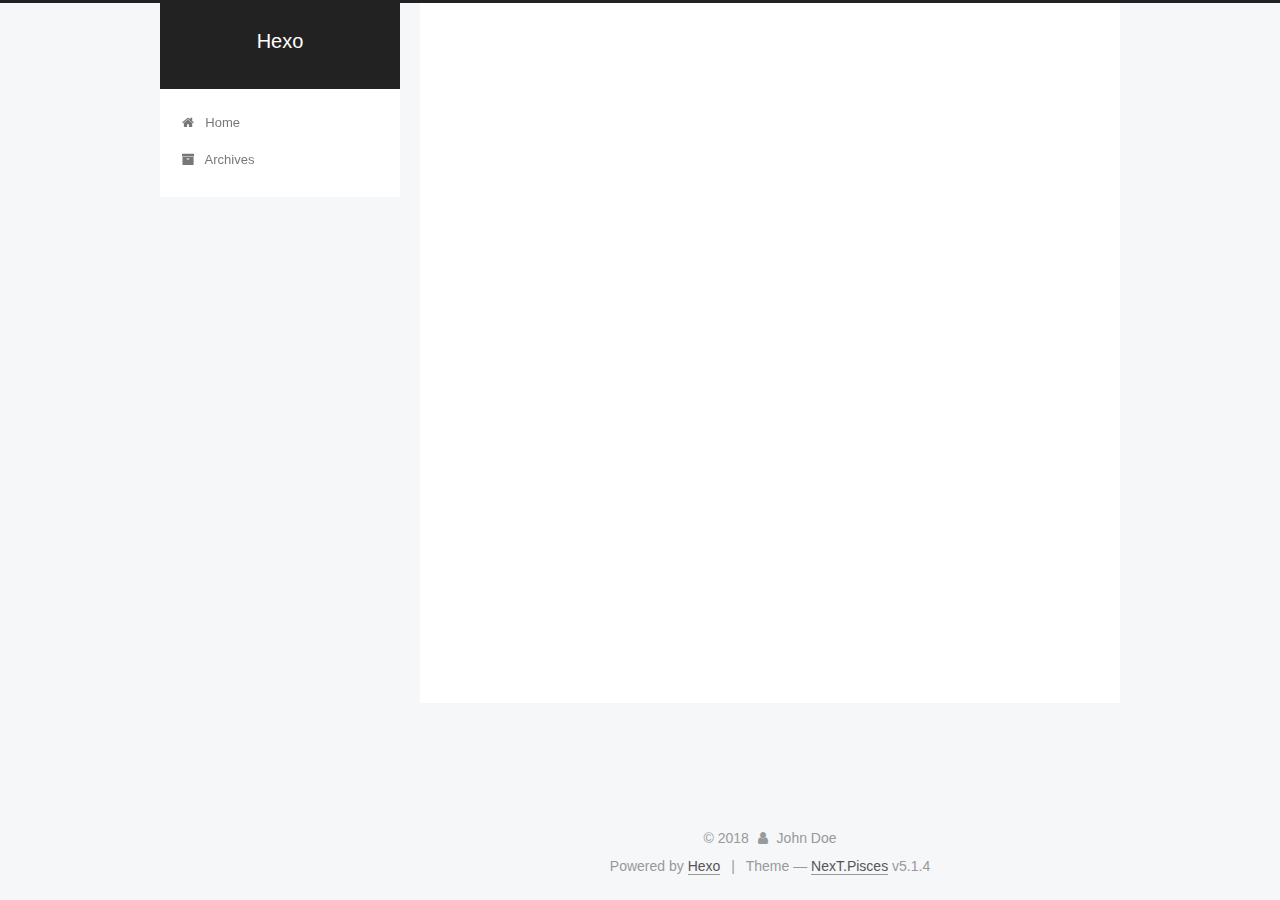
==== archives/index.html @ 9691a78c "Site updated: 2018-12-06 18:50:58" ====
<!DOCTYPE html>



  


<html class="theme-next pisces use-motion" lang="">
<head><meta name="generator" content="Hexo 3.8.0">
  <meta charset="UTF-8">
<meta http-equiv="X-UA-Compatible" content="IE=edge">
<meta name="viewport" content="width=device-width, initial-scale=1, maximum-scale=1">
<meta name="theme-color" content="#222">









<meta http-equiv="Cache-Control" content="no-transform">
<meta http-equiv="Cache-Control" content="no-siteapp">
















  
  
  <link href="/lib/fancybox/source/jquery.fancybox.css?v=2.1.5" rel="stylesheet" type="text/css">







<link href="/lib/font-awesome/css/font-awesome.min.css?v=4.6.2" rel="stylesheet" type="text/css">

<link href="/css/main.css?v=5.1.4" rel="stylesheet" type="text/css">


  <link rel="apple-touch-icon" sizes="180x180" href="/images/apple-touch-icon-next.png?v=5.1.4">


  <link rel="icon" type="image/png" sizes="32x32" href="/images/favicon-32x32-next.png?v=5.1.4">


  <link rel="icon" type="image/png" sizes="16x16" href="/images/favicon-16x16-next.png?v=5.1.4">


  <link rel="mask-icon" href="/images/logo.svg?v=5.1.4" color="#222">





  <meta name="keywords" content="Hexo, NexT">










<meta property="og:type" content="website">
<meta property="og:title" content="Hexo">
<meta property="og:url" content="http://yoursite.com/archives/index.html">
<meta property="og:site_name" content="Hexo">
<meta property="og:locale" content="default">
<meta name="twitter:card" content="summary">
<meta name="twitter:title" content="Hexo">



<script type="text/javascript" id="hexo.configurations">
  var NexT = window.NexT || {};
  var CONFIG = {
    root: '/',
    scheme: 'Pisces',
    version: '5.1.4',
    sidebar: {"position":"left","display":"post","offset":12,"b2t":false,"scrollpercent":false,"onmobile":false},
    fancybox: true,
    tabs: true,
    motion: {"enable":true,"async":false,"transition":{"post_block":"fadeIn","post_header":"slideDownIn","post_body":"slideDownIn","coll_header":"slideLeftIn","sidebar":"slideUpIn"}},
    duoshuo: {
      userId: '0',
      author: 'Author'
    },
    algolia: {
      applicationID: '',
      apiKey: '',
      indexName: '',
      hits: {"per_page":10},
      labels: {"input_placeholder":"Search for Posts","hits_empty":"We didn't find any results for the search: ${query}","hits_stats":"${hits} results found in ${time} ms"}
    }
  };
</script>



  <link rel="canonical" href="http://yoursite.com/archives/">





  <title>Archive | Hexo</title>
  








</head>

<body itemscope="" itemtype="http://schema.org/WebPage" lang="default">

  
  
    
  

  <div class="container sidebar-position-left page-archive">
    <div class="headband"></div>

    <header id="header" class="header" itemscope="" itemtype="http://schema.org/WPHeader">
      <div class="header-inner"><div class="site-brand-wrapper">
  <div class="site-meta ">
    

    <div class="custom-logo-site-title">
      <a href="/" class="brand" rel="start">
        <span class="logo-line-before"><i></i></span>
        <span class="site-title">Hexo</span>
        <span class="logo-line-after"><i></i></span>
      </a>
    </div>
      
        <p class="site-subtitle"></p>
      
  </div>

  <div class="site-nav-toggle">
    <button>
      <span class="btn-bar"></span>
      <span class="btn-bar"></span>
      <span class="btn-bar"></span>
    </button>
  </div>
</div>

<nav class="site-nav">
  

  
    <ul id="menu" class="menu">
      
        
        <li class="menu-item menu-item-home">
          <a href="/" rel="section">
            
              <i class="menu-item-icon fa fa-fw fa-home"></i> <br>
            
            Home
          </a>
        </li>
      
        
        <li class="menu-item menu-item-archives">
          <a href="/archives/" rel="section">
            
              <i class="menu-item-icon fa fa-fw fa-archive"></i> <br>
            
            Archives
          </a>
        </li>
      

      
    </ul>
  

  
</nav>



 </div>
    </header>

    <main id="main" class="main">
      <div class="main-inner">
        <div class="content-wrap">
          <div id="content" class="content">
            

  
  
  
  <div class="post-block archive">
    <div id="posts" class="posts-collapse">
      <span class="archive-move-on"></span>

      <span class="archive-page-counter">
        
        
        
          
        
        Um..! 1 post. Keep on posting.
      </span>

      

        
        
        

        
          
          <div class="collection-title">
            <h1 class="archive-year" id="archive-year-2018">2018</h1>
          </div>
        
        

        

  <article class="post post-type-normal" itemscope="" itemtype="http://schema.org/Article">
    <header class="post-header">

      <h2 class="post-title">
        
            <a class="post-title-link" href="/2018/12/06/hello-world/" itemprop="url">
              
                <span itemprop="name">Hello World</span>
              
            </a>
        
      </h2>

      <div class="post-meta">
        <time class="post-time" itemprop="dateCreated" datetime="2018-12-06T17:10:29+08:00" content="2018-12-06">
          12-06
        </time>
      </div>

    </header>
  </article>



      

    </div>
  </div>
  
  
  

  



          </div>
          


          

        </div>
        
          
  
  <div class="sidebar-toggle">
    <div class="sidebar-toggle-line-wrap">
      <span class="sidebar-toggle-line sidebar-toggle-line-first"></span>
      <span class="sidebar-toggle-line sidebar-toggle-line-middle"></span>
      <span class="sidebar-toggle-line sidebar-toggle-line-last"></span>
    </div>
  </div>

  <aside id="sidebar" class="sidebar">
    
    <div class="sidebar-inner">

      

      

      <section class="site-overview-wrap sidebar-panel sidebar-panel-active">
        <div class="site-overview">
          <div class="site-author motion-element" itemprop="author" itemscope="" itemtype="http://schema.org/Person">
            
              <p class="site-author-name" itemprop="name">John Doe</p>
              <p class="site-description motion-element" itemprop="description"></p>
          </div>

          <nav class="site-state motion-element">

            
              <div class="site-state-item site-state-posts">
              
                <a href="/archives/">
              
                  <span class="site-state-item-count">1</span>
                  <span class="site-state-item-name">posts</span>
                </a>
              </div>
            

            

            

          </nav>

          

          

          
          

          
          

          

        </div>
      </section>

      

      

    </div>
  </aside>


        
      </div>
    </main>

    <footer id="footer" class="footer">
      <div class="footer-inner">
        <div class="copyright">&copy; <span itemprop="copyrightYear">2018</span>
  <span class="with-love">
    <i class="fa fa-user"></i>
  </span>
  <span class="author" itemprop="copyrightHolder">John Doe</span>

  
</div>


  <div class="powered-by">Powered by <a class="theme-link" target="_blank" href="https://hexo.io">Hexo</a></div>



  <span class="post-meta-divider">|</span>



  <div class="theme-info">Theme &mdash; <a class="theme-link" target="_blank" href="https://github.com/iissnan/hexo-theme-next">NexT.Pisces</a> v5.1.4</div>




        







        
      </div>
    </footer>

    
      <div class="back-to-top">
        <i class="fa fa-arrow-up"></i>
        
      </div>
    

    

  </div>

  

<script type="text/javascript">
  if (Object.prototype.toString.call(window.Promise) !== '[object Function]') {
    window.Promise = null;
  }
</script>









  












  
  
    <script type="text/javascript" src="/lib/jquery/index.js?v=2.1.3"></script>
  

  
  
    <script type="text/javascript" src="/lib/fastclick/lib/fastclick.min.js?v=1.0.6"></script>
  

  
  
    <script type="text/javascript" src="/lib/jquery_lazyload/jquery.lazyload.js?v=1.9.7"></script>
  

  
  
    <script type="text/javascript" src="/lib/velocity/velocity.min.js?v=1.2.1"></script>
  

  
  
    <script type="text/javascript" src="/lib/velocity/velocity.ui.min.js?v=1.2.1"></script>
  

  
  
    <script type="text/javascript" src="/lib/fancybox/source/jquery.fancybox.pack.js?v=2.1.5"></script>
  


  


  <script type="text/javascript" src="/js/src/utils.js?v=5.1.4"></script>

  <script type="text/javascript" src="/js/src/motion.js?v=5.1.4"></script>



  
  


  <script type="text/javascript" src="/js/src/affix.js?v=5.1.4"></script>

  <script type="text/javascript" src="/js/src/schemes/pisces.js?v=5.1.4"></script>



  

  


  <script type="text/javascript" src="/js/src/bootstrap.js?v=5.1.4"></script>



  


  




	





  





  












  





  

  

  

  
  

  

  

  

</body>
</html>
---- css/main.css ----
/* normalize.css v3.0.2 | MIT License | git.io/normalize */
html {
  font-family: sans-serif; /* 1 */
  -ms-text-size-adjust: 100%; /* 2 */
  -webkit-text-size-adjust: 100%; /* 2 */
}
body {
  margin: 0;
}
article,
aside,
details,
figcaption,
figure,
footer,
header,
hgroup,
main,
menu,
nav,
section,
summary {
  display: block;
}
audio,
canvas,
progress,
video {
  display: inline-block; /* 1 */
  vertical-align: baseline; /* 2 */
}
audio:not([controls]) {
  display: none;
  height: 0;
}
[hidden],
template {
  display: none;
}
a {
  background-color: transparent;
}
a:active,
a:hover {
  outline: 0;
}
abbr[title] {
  border-bottom: 1px dotted;
}
b,
strong {
  font-weight: bold;
}
dfn {
  font-style: italic;
}
h1 {
  font-size: 2em;
  margin: 0.67em 0;
}
mark {
  background: #ff0;
  color: #000;
}
small {
  font-size: 80%;
}
sub,
sup {
  font-size: 75%;
  line-height: 0;
  position: relative;
  vertical-align: baseline;
}
sup {
  top: -0.5em;
}
sub {
  bottom: -0.25em;
}
img {
  border: 0;
}
svg:not(:root) {
  overflow: hidden;
}
figure {
  margin: 1em 40px;
}
hr {
  -moz-box-sizing: content-box;
  box-sizing: content-box;
  height: 0;
}
pre {
  overflow: auto;
}
code,
kbd,
pre,
samp {
  font-family: monospace, monospace;
  font-size: 1em;
}
button,
input,
optgroup,
select,
textarea {
  color: inherit; /* 1 */
  font: inherit; /* 2 */
  margin: 0; /* 3 */
}
button {
  overflow: visible;
}
button,
select {
  text-transform: none;
}
button,
html input[type="button"],
input[type="reset"],
input[type="submit"] {
  -webkit-appearance: button; /* 2 */
  cursor: pointer; /* 3 */
}
button[disabled],
html input[disabled] {
  cursor: default;
}
button::-moz-focus-inner,
input::-moz-focus-inner {
  border: 0;
  padding: 0;
}
input {
  line-height: normal;
}
input[type="checkbox"],
input[type="radio"] {
  box-sizing: border-box; /* 1 */
  padding: 0; /* 2 */
}
input[type="number"]::-webkit-inner-spin-button,
input[type="number"]::-webkit-outer-spin-button {
  height: auto;
}
input[type="search"] {
  -webkit-appearance: textfield; /* 1 */
  -moz-box-sizing: content-box;
  -webkit-box-sizing: content-box; /* 2 */
  box-sizing: content-box;
}
input[type="search"]::-webkit-search-cancel-button,
input[type="search"]::-webkit-search-decoration {
  -webkit-appearance: none;
}
fieldset {
  border: 1px solid #c0c0c0;
  margin: 0 2px;
  padding: 0.35em 0.625em 0.75em;
}
legend {
  border: 0; /* 1 */
  padding: 0; /* 2 */
}
textarea {
  overflow: auto;
}
optgroup {
  font-weight: bold;
}
table {
  border-collapse: collapse;
  border-spacing: 0;
}
td,
th {
  padding: 0;
}
::selection {
  background: #262a30;
  color: #fff;
}
body {
  position: relative;
  font-family: 'Lato', "PingFang SC", "Microsoft YaHei", sans-serif;
  font-size: 14px;
  line-height: 2;
  color: #555;
  background: #f5f7f9;
}
@media (max-width: 767px) {
  body {
    padding-right: 0 !important;
  }
}
@media (min-width: 768px) and (max-width: 991px) {
  body {
    padding-right: 0 !important;
  }
}
@media (min-width: 1600px) {
  body {
    font-size: 16px;
  }
}
h1,
h2,
h3,
h4,
h5,
h6 {
  margin: 0;
  padding: 0;
  font-weight: bold;
  line-height: 1.5;
  font-family: 'Lato', "PingFang SC", "Microsoft YaHei", sans-serif;
}
h2,
h3,
h4,
h5,
h6 {
  margin: 20px 0 15px;
}
h1 {
  font-size: 22px;
}
@media (max-width: 767px) {
  h1 {
    font-size: 18px;
  }
}
h2 {
  font-size: 20px;
}
@media (max-width: 767px) {
  h2 {
    font-size: 16px;
  }
}
h3 {
  font-size: 18px;
}
@media (max-width: 767px) {
  h3 {
    font-size: 14px;
  }
}
h4 {
  font-size: 16px;
}
@media (max-width: 767px) {
  h4 {
    font-size: 12px;
  }
}
h5 {
  font-size: 14px;
}
@media (max-width: 767px) {
  h5 {
    font-size: 10px;
  }
}
h6 {
  font-size: 12px;
}
@media (max-width: 767px) {
  h6 {
    font-size: 8px;
  }
}
p {
  margin: 0 0 20px 0;
}
a {
  color: #555;
  text-decoration: none;
  outline: none;
  border-bottom: 1px solid #999;
  word-wrap: break-word;
}
a:hover {
  color: #222;
  border-bottom-color: #222;
}
blockquote {
  margin: 0;
  padding: 0;
}
img {
  display: block;
  margin: auto;
  max-width: 100%;
  height: auto;
}
hr {
  margin: 40px 0;
  height: 3px;
  border: none;
  background-color: #ddd;
  background-image: repeating-linear-gradient(-45deg, #fff, #fff 4px, transparent 4px, transparent 8px);
}
blockquote {
  padding: 0 15px;
  color: #666;
  border-left: 4px solid #ddd;
}
blockquote cite::before {
  content: "-";
  padding: 0 5px;
}
dt {
  font-weight: 700;
}
dd {
  margin: 0;
  padding: 0;
}
kbd {
  border: 1px solid #ccc;
  border-radius: 0.2em;
  box-shadow: 0.1em 0.1em 0.2em rgba(0,0,0,0.1);
  background-color: #f9f9f9;
  font-family: inherit;
  background-image: -webkit-linear-gradient(top, #eee, #fff, #eee);
  padding: 0.1em 0.3em;
  white-space: nowrap;
}
.text-left {
  text-align: left;
}
.text-center {
  text-align: center;
}
.text-right {
  text-align: right;
}
.text-justify {
  text-align: justify;
}
.text-nowrap {
  white-space: nowrap;
}
.text-lowercase {
  text-transform: lowercase;
}
.text-uppercase {
  text-transform: uppercase;
}
.text-capitalize {
  text-transform: capitalize;
}
.center-block {
  display: block;
  margin-left: auto;
  margin-right: auto;
}
.clearfix:before,
.clearfix:after {
  content: " ";
  display: table;
}
.clearfix:after {
  clear: both;
}
.pullquote {
  width: 45%;
}
.pullquote.left {
  float: left;
  margin-left: 5px;
  margin-right: 10px;
}
.pullquote.right {
  float: right;
  margin-left: 10px;
  margin-right: 5px;
}
.affix.affix.affix {
  position: fixed;
}
.translation {
  margin-top: -20px;
  font-size: 14px;
  color: #999;
}
.scrollbar-measure {
  width: 100px;
  height: 100px;
  overflow: scroll;
  position: absolute;
  top: -9999px;
}
.use-motion .motion-element {
  opacity: 0;
}
table {
  margin: 20px 0;
  width: 100%;
  border-collapse: collapse;
  border-spacing: 0;
  border: 1px solid #ddd;
  font-size: 14px;
  table-layout: fixed;
  word-wrap: break-all;
}
table>tbody>tr:nth-of-type(odd) {
  background-color: #f9f9f9;
}
table>tbody>tr:hover {
  background-color: #f5f5f5;
}
caption,
th,
td {
  padding: 8px;
  text-align: left;
  vertical-align: middle;
  font-weight: normal;
}
th,
td {
  border-bottom: 3px solid #ddd;
  border-right: 1px solid #eee;
}
th {
  padding-bottom: 10px;
  font-weight: 700;
}
td {
  border-bottom-width: 1px;
}
html,
body {
  height: 100%;
}
.container {
  position: relative;
  min-height: 100%;
}
.header-inner {
  margin: 0 auto;
  padding: 100px 0 70px;
  width: 700px;
}
@media (min-width: 1600px) {
  .container .header-inner {
    width: 900px;
  }
}
.main {
  padding-bottom: 150px;
}
.main-inner {
  margin: 0 auto;
  width: 700px;
}
@media (min-width: 1600px) {
  .container .main-inner {
    width: 900px;
  }
}
.footer {
  position: absolute;
  left: 0;
  bottom: 0;
  width: 100%;
  min-height: 50px;
}
.footer-inner {
  box-sizing: border-box;
  margin: 20px auto;
  width: 700px;
}
@media (min-width: 1600px) {
  .container .footer-inner {
    width: 900px;
  }
}
pre,
.highlight {
  overflow: auto;
  margin: 20px 0;
  padding: 0;
  font-size: 13px;
  color: #4d4d4c;
  background: #f7f7f7;
  line-height: 1.6;
}
pre,
code {
  font-family: consolas, Menlo, "PingFang SC", "Microsoft YaHei", monospace;
}
code {
  padding: 2px 4px;
  word-wrap: break-word;
  color: #555;
  background: #eee;
  border-radius: 3px;
  font-size: 13px;
}
pre {
  padding: 10px;
}
pre code {
  padding: 0;
  color: #4d4d4c;
  background: none;
  text-shadow: none;
}
.highlight {
  border-radius: 1px;
}
.highlight pre {
  border: none;
  margin: 0;
  padding: 10px 0;
}
.highlight table {
  margin: 0;
  width: auto;
  border: none;
}
.highlight td {
  border: none;
  padding: 0;
}
.highlight figcaption {
  font-size: 1em;
  color: #4d4d4c;
  line-height: 1em;
  margin-bottom: 1em;
}
.highlight figcaption:before,
.highlight figcaption:after {
  content: " ";
  display: table;
}
.highlight figcaption:after {
  clear: both;
}
.highlight figcaption a {
  float: right;
  color: #4d4d4c;
}
.highlight figcaption a:hover {
  border-bottom-color: #4d4d4c;
}
.highlight .gutter pre {
  padding-left: 10px;
  padding-right: 10px;
  color: #869194;
  text-align: right;
  background-color: #eff2f3;
}
.highlight .code pre {
  width: 100%;
  padding-left: 10px;
  padding-right: 10px;
  background-color: #f7f7f7;
}
.highlight .line {
  height: 20px;
}
.gutter {
  -webkit-user-select: none;
  -moz-user-select: none;
  -ms-user-select: none;
  user-select: none;
}
.gist table {
  width: auto;
}
.gist table td {
  border: none;
}
pre .deletion {
  background: #fdd;
}
pre .addition {
  background: #dfd;
}
pre .meta {
  color: #8959a8;
}
pre .comment {
  color: #8e908c;
}
pre .variable,
pre .attribute,
pre .tag,
pre .regexp,
pre .ruby .constant,
pre .xml .tag .title,
pre .xml .pi,
pre .xml .doctype,
pre .html .doctype,
pre .css .id,
pre .css .class,
pre .css .pseudo {
  color: #c82829;
}
pre .number,
pre .preprocessor,
pre .built_in,
pre .literal,
pre .params,
pre .constant,
pre .command {
  color: #f5871f;
}
pre .ruby .class .title,
pre .css .rules .attribute,
pre .string,
pre .value,
pre .inheritance,
pre .header,
pre .ruby .symbol,
pre .xml .cdata,
pre .special,
pre .number,
pre .formula {
  color: #718c00;
}
pre .title,
pre .css .hexcolor {
  color: #3e999f;
}
pre .function,
pre .python .decorator,
pre .python .title,
pre .ruby .function .title,
pre .ruby .title .keyword,
pre .perl .sub,
pre .javascript .title,
pre .coffeescript .title {
  color: #4271ae;
}
pre .keyword,
pre .javascript .function {
  color: #8959a8;
}
.full-image.full-image.full-image.full-image {
  border: none;
  max-width: 100%;
  width: auto;
  margin: 20px auto 25px;
}
@media (min-width: 992px) {
  .full-image.full-image.full-image.full-image {
    max-width: none;
    width: 118%;
    margin: 0 -9%;
  }
}
.blockquote-center,
.page-home .post-type-quote blockquote,
.page-post-detail .post-type-quote blockquote {
  position: relative;
  margin: 40px 0;
  padding: 0;
  border-left: none;
  text-align: center;
}
.blockquote-center::before,
.page-home .post-type-quote blockquote::before,
.page-post-detail .post-type-quote blockquote::before,
.blockquote-center::after,
.page-home .post-type-quote blockquote::after,
.page-post-detail .post-type-quote blockquote::after {
  position: absolute;
  content: ' ';
  display: block;
  width: 100%;
  height: 24px;
  opacity: 0.2;
  background-repeat: no-repeat;
  background-position: 0 -6px;
  background-size: 22px 22px;
}
.blockquote-center::before,
.page-home .post-type-quote blockquote::before,
.page-post-detail .post-type-quote blockquote::before {
  top: -20px;
  background-image: url("../images/quote-l.svg");
  border-top: 1px solid #ccc;
}
.blockquote-center::after,
.page-home .post-type-quote blockquote::after,
.page-post-detail .post-type-quote blockquote::after {
  bottom: -20px;
  background-image: url("../images/quote-r.svg");
  border-bottom: 1px solid #ccc;
  background-position: 100% 8px;
}
.blockquote-center p,
.page-home .post-type-quote blockquote p,
.page-post-detail .post-type-quote blockquote p,
.blockquote-center div,
.page-home .post-type-quote blockquote div,
.page-post-detail .post-type-quote blockquote div {
  text-align: center;
}
.post .post-body .group-picture img {
  box-sizing: border-box;
  padding: 0 3px;
  border: none;
}
.post .group-picture-row {
  overflow: hidden;
  margin-top: 6px;
}
.post .group-picture-row:first-child {
  margin-top: 0;
}
.post .group-picture-column {
  float: left;
}
.page-post-detail .post-body .group-picture-column {
  float: none;
  margin-top: 10px;
  width: auto !important;
}
.page-post-detail .post-body .group-picture-column img {
  margin: 0 auto;
}
.page-archive .group-picture-container {
  overflow: hidden;
}
.page-archive .group-picture-row {
  float: left;
}
.page-archive .group-picture-row:first-child {
  margin-top: 6px;
}
.page-archive .group-picture-column {
  max-width: 150px;
  max-height: 150px;
}
.post-body .note {
  position: relative;
  padding: 15px;
  margin-bottom: 20px;
  border: 1px solid #eee;
  border-left-width: 5px;
  border-radius: 3px;
}
.post-body .note h2,
.post-body .note h3,
.post-body .note h4,
.post-body .note h5,
.post-body .note h6 {
  margin-top: 0;
  margin-bottom: 0;
  border-bottom: initial;
  padding-top: 0 !important;
}
.post-body .note p:first-child,
.post-body .note ul:first-child,
.post-body .note ol:first-child,
.post-body .note table:first-child,
.post-body .note pre:first-child,
.post-body .note blockquote:first-child {
  margin-top: 0;
}
.post-body .note p:last-child,
.post-body .note ul:last-child,
.post-body .note ol:last-child,
.post-body .note table:last-child,
.post-body .note pre:last-child,
.post-body .note blockquote:last-child {
  margin-bottom: 0;
}
.post-body .note.default {
  border-left-color: #777;
}
.post-body .note.default h2,
.post-body .note.default h3,
.post-body .note.default h4,
.post-body .note.default h5,
.post-body .note.default h6 {
  color: #777;
}
.post-body .note.primary {
  border-left-color: #6f42c1;
}
.post-body .note.primary h2,
.post-body .note.primary h3,
.post-body .note.primary h4,
.post-body .note.primary h5,
.post-body .note.primary h6 {
  color: #6f42c1;
}
.post-body .note.info {
  border-left-color: #428bca;
}
.post-body .note.info h2,
.post-body .note.info h3,
.post-body .note.info h4,
.post-body .note.info h5,
.post-body .note.info h6 {
  color: #428bca;
}
.post-body .note.success {
  border-left-color: #5cb85c;
}
.post-body .note.success h2,
.post-body .note.success h3,
.post-body .note.success h4,
.post-body .note.success h5,
.post-body .note.success h6 {
  color: #5cb85c;
}
.post-body .note.warning {
  border-left-color: #f0ad4e;
}
.post-body .note.warning h2,
.post-body .note.warning h3,
.post-body .note.warning h4,
.post-body .note.warning h5,
.post-body .note.warning h6 {
  color: #f0ad4e;
}
.post-body .note.danger {
  border-left-color: #d9534f;
}
.post-body .note.danger h2,
.post-body .note.danger h3,
.post-body .note.danger h4,
.post-body .note.danger h5,
.post-body .note.danger h6 {
  color: #d9534f;
}
.post-body .label {
  display: inline;
  padding: 0 2px;
  white-space: nowrap;
}
.post-body .label.default {
  background-color: #f0f0f0;
}
.post-body .label.primary {
  background-color: #efe6f7;
}
.post-body .label.info {
  background-color: #e5f2f8;
}
.post-body .label.success {
  background-color: #e7f4e9;
}
.post-body .label.warning {
  background-color: #fcf6e1;
}
.post-body .label.danger {
  background-color: #fae8eb;
}
.post-body .tabs {
  position: relative;
  display: block;
  margin-bottom: 20px;
  padding-top: 10px;
}
.post-body .tabs ul.nav-tabs {
  margin: 0;
  padding: 0;
  display: flex;
  margin-bottom: -1px;
}
@media (max-width: 413px) {
  .post-body .tabs ul.nav-tabs {
    display: block;
    margin-bottom: 5px;
  }
}
.post-body .tabs ul.nav-tabs li.tab {
  list-style-type: none !important;
  margin: 0 0.25em 0 0;
  border-top: 3px solid transparent;
  border-left: 1px solid transparent;
  border-right: 1px solid transparent;
}
@media (max-width: 413px) {
  .post-body .tabs ul.nav-tabs li.tab {
    margin: initial;
    border-top: 1px solid transparent;
    border-left: 3px solid transparent;
    border-right: 1px solid transparent;
    border-bottom: 1px solid transparent;
  }
}
.post-body .tabs ul.nav-tabs li.tab a {
  outline: 0;
  border-bottom: initial;
  display: block;
  line-height: 1.8em;
  padding: 0.25em 0.75em;
  transition-duration: 0.2s;
  transition-timing-function: ease-out;
  transition-delay: 0s;
}
.post-body .tabs ul.nav-tabs li.tab a i {
  width: 1.285714285714286em;
}
.post-body .tabs ul.nav-tabs li.tab.active {
  border-top: 3px solid #fc6423;
  border-left: 1px solid #ddd;
  border-right: 1px solid #ddd;
  background-color: #fff;
}
@media (max-width: 413px) {
  .post-body .tabs ul.nav-tabs li.tab.active {
    border-top: 1px solid #ddd;
    border-left: 3px solid #fc6423;
    border-right: 1px solid #ddd;
    border-bottom: 1px solid #ddd;
  }
}
.post-body .tabs ul.nav-tabs li.tab.active a {
  cursor: default;
  color: #555;
}
.post-body .tabs .tab-content {
  background-color: #fff;
}
.post-body .tabs .tab-content .tab-pane {
  border: 1px solid #ddd;
  padding: 20px 20px 0 20px;
}
.post-body .tabs .tab-content .tab-pane:not(.active) {
  display: none !important;
}
.post-body .tabs .tab-content .tab-pane.active {
  display: block !important;
}
.btn {
  display: inline-block;
  padding: 0 20px;
  font-size: 14px;
  color: #555;
  background: #fff;
  border: 2px solid #555;
  text-decoration: none;
  border-radius: 2px;
  transition-property: background-color;
  transition-duration: 0.2s;
  transition-timing-function: ease-in-out;
  transition-delay: 0s;
  line-height: 2;
}
.btn:hover {
  border-color: #222;
  color: #fff;
  background: #222;
}
.btn +.btn {
  margin: 0 0 8px 8px;
}
.btn .fa-fw {
  width: 1.285714285714286em;
  text-align: left;
}
.btn-bar {
  display: block;
  width: 22px;
  height: 2px;
  background: #555;
  border-radius: 1px;
}
.btn-bar+.btn-bar {
  margin-top: 4px;
}
.pagination {
  margin: 120px 0 40px;
  text-align: center;
  border-top: 1px solid #eee;
}
.page-number-basic,
.pagination .prev,
.pagination .next,
.pagination .page-number,
.pagination .space {
  display: inline-block;
  position: relative;
  top: -1px;
  margin: 0 10px;
  padding: 0 11px;
}
@media (max-width: 767px) {
  .page-number-basic,
  .pagination .prev,
  .pagination .next,
  .pagination .page-number,
  .pagination .space {
    margin: 0 5px;
  }
}
.pagination .prev,
.pagination .next,
.pagination .page-number {
  border-bottom: 0;
  border-top: 1px solid #eee;
  transition-property: border-color;
  transition-duration: 0.2s;
  transition-timing-function: ease-in-out;
  transition-delay: 0s;
}
.pagination .prev:hover,
.pagination .next:hover,
.pagination .page-number:hover {
  border-top-color: #222;
}
.pagination .space {
  padding: 0;
  margin: 0;
}
.pagination .prev {
  margin-left: 0;
}
.pagination .next {
  margin-right: 0;
}
.pagination .page-number.current {
  color: #fff;
  background: #ccc;
  border-top-color: #ccc;
}
@media (max-width: 767px) {
  .pagination {
    border-top: none;
  }
  .pagination .prev,
  .pagination .next,
  .pagination .page-number {
    margin-bottom: 10px;
    border-top: 0;
    border-bottom: 1px solid #eee;
    padding: 0 10px;
  }
  .pagination .prev:hover,
  .pagination .next:hover,
  .pagination .page-number:hover {
    border-bottom-color: #222;
  }
}
.comments {
  margin: 60px 20px 0;
}
.tag-cloud {
  text-align: center;
}
.tag-cloud a {
  display: inline-block;
  margin: 10px;
}
.back-to-top {
  box-sizing: border-box;
  position: fixed;
  bottom: -100px;
  right: 30px;
  z-index: 1050;
  padding: 0 6px;
  width: 24px;
  background: #222;
  font-size: 12px;
  opacity: 0.6;
  color: #fff;
  cursor: pointer;
  text-align: center;
  -webkit-transform: translateZ(0);
  transition-property: bottom;
  transition-duration: 0.2s;
  transition-timing-function: ease-in-out;
  transition-delay: 0s;
}
@media (min-width: 768px) and (max-width: 991px) {
  .back-to-top {
    display: none !important;
  }
}
@media (max-width: 767px) {
  .back-to-top {
    display: none !important;
  }
}
.back-to-top.back-to-top-on {
  bottom: 30px;
}
.header {
  background: transparent;
}
.header-inner {
  position: relative;
}
.headband {
  height: 3px;
  background: #222;
}
.site-meta {
  margin: 0;
  text-align: center;
}
@media (max-width: 767px) {
  .site-meta {
    text-align: center;
  }
}
.brand {
  position: relative;
  display: inline-block;
  padding: 0 40px;
  color: #fff;
  background: #222;
  border-bottom: none;
}
.brand:hover {
  color: #fff;
}
.logo {
  display: inline-block;
  margin-right: 5px;
  line-height: 36px;
  vertical-align: top;
}
.site-title {
  display: inline-block;
  vertical-align: top;
  line-height: 36px;
  font-size: 20px;
  font-weight: normal;
  font-family: 'Lato', "PingFang SC", "Microsoft YaHei", sans-serif;
}
.site-subtitle {
  margin-top: 10px;
  font-size: 13px;
  color: #ddd;
}
.use-motion .brand {
  opacity: 0;
}
.use-motion .logo,
.use-motion .site-title,
.use-motion .site-subtitle {
  opacity: 0;
  position: relative;
  top: -10px;
}
.site-nav-toggle {
  display: none;
  position: absolute;
  top: 10px;
  left: 10px;
}
@media (max-width: 767px) {
  .site-nav-toggle {
    display: block;
  }
}
.site-nav-toggle button {
  margin-top: 2px;
  padding: 9px 10px;
  background: transparent;
  border: none;
}
@media (max-width: 767px) {
  .site-nav {
    display: none;
    margin: 0 -10px;
    padding: 0 10px;
    clear: both;
    border-top: 1px solid #ddd;
  }
}
@media (min-width: 768px) and (max-width: 991px) {
  .site-nav {
    display: block !important;
  }
}
@media (min-width: 992px) {
  .site-nav {
    display: block !important;
  }
}
.menu {
  margin-top: 20px;
  padding-left: 0;
  text-align: center;
}
.menu .menu-item {
  display: inline-block;
  margin: 0 10px;
  list-style: none;
}
@media screen and (max-width: 767px) {
  .menu .menu-item {
    margin-top: 10px;
  }
}
.menu .menu-item a {
  display: block;
  font-size: 13px;
  line-height: inherit;
  border-bottom: 1px solid transparent;
  transition-property: border-color;
  transition-duration: 0.2s;
  transition-timing-function: ease-in-out;
  transition-delay: 0s;
}
.menu .menu-item a:hover,
.menu-item-active a {
  border-bottom-color: #222;
}
.menu .menu-item .fa {
  margin-right: 5px;
}
.use-motion .menu-item {
  opacity: 0;
}
.post-body {
  font-family: 'Lato', "PingFang SC", "Microsoft YaHei", sans-serif;
}
@media (max-width: 767px) {
  .post-body {
    word-break: break-word;
  }
}
.post-body .fancybox img {
  display: block !important;
  margin: 0 auto;
  cursor: pointer;
  cursor: zoom-in;
  cursor: -webkit-zoom-in;
}
.post-body .image-caption,
.post-body .figure .caption {
  margin: -20px auto 15px;
  text-align: center;
  font-size: 14px;
  color: #999;
  font-weight: bold;
  line-height: 1;
}
.post-sticky-flag {
  display: inline-block;
  font-size: 16px;
  -ms-transform: rotate(30deg);
  -webkit-transform: rotate(30deg);
  -moz-transform: rotate(30deg);
  -ms-transform: rotate(30deg);
  -o-transform: rotate(30deg);
  transform: rotate(30deg);
}
.use-motion .post-block,
.use-motion .pagination,
.use-motion .comments {
  opacity: 0;
}
.use-motion .post-header {
  opacity: 0;
}
.use-motion .post-body {
  opacity: 0;
}
.use-motion .collection-title {
  opacity: 0;
}
.posts-expand {
  padding-top: 40px;
}
@media (max-width: 767px) {
  .posts-expand {
    margin: 0 20px;
  }
  .post-body pre .gutter pre {
    padding-right: 10px;
  }
  .post-body .highlight {
    margin-left: 0px;
    margin-right: 0px;
    padding: 0;
  }
  .post-body .highlight .gutter pre {
    padding-right: 10px;
  }
}
@media (min-width: 992px) {
  .posts-expand .post-body {
    text-align: justify;
  }
}
.posts-expand .post-body h2,
.posts-expand .post-body h3,
.posts-expand .post-body h4,
.posts-expand .post-body h5,
.posts-expand .post-body h6 {
  padding-top: 10px;
}
.posts-expand .post-body h2 .header-anchor,
.posts-expand .post-body h3 .header-anchor,
.posts-expand .post-body h4 .header-anchor,
.posts-expand .post-body h5 .header-anchor,
.posts-expand .post-body h6 .header-anchor {
  float: right;
  margin-left: 10px;
  color: #ccc;
  border-bottom-style: none;
  visibility: hidden;
}
.posts-expand .post-body h2 .header-anchor:hover,
.posts-expand .post-body h3 .header-anchor:hover,
.posts-expand .post-body h4 .header-anchor:hover,
.posts-expand .post-body h5 .header-anchor:hover,
.posts-expand .post-body h6 .header-anchor:hover {
  color: inherit;
}
.posts-expand .post-body h2:hover .header-anchor,
.posts-expand .post-body h3:hover .header-anchor,
.posts-expand .post-body h4:hover .header-anchor,
.posts-expand .post-body h5:hover .header-anchor,
.posts-expand .post-body h6:hover .header-anchor {
  visibility: visible;
}
.posts-expand .post-body ul li {
  list-style: circle;
}
.posts-expand .post-body img {
  box-sizing: border-box;
  margin: auto;
  padding: 3px;
  border: 1px solid #ddd;
}
.posts-expand .post-body .fancybox img {
  margin: 0 auto 25px;
}
@media (max-width: 767px) {
  .posts-collapse {
    margin: 0 20px;
  }
  .posts-collapse .post-title,
  .posts-collapse .post-meta {
    display: block;
    width: auto;
    text-align: left;
  }
}
.posts-collapse {
  position: relative;
  z-index: 1010;
  margin-left: 55px;
}
.posts-collapse::after {
  content: " ";
  position: absolute;
  top: 20px;
  left: 0;
  margin-left: -2px;
  width: 4px;
  height: 100%;
  background: #f5f5f5;
  z-index: -1;
}
@media (max-width: 767px) {
  .posts-collapse {
    margin: 0 20px;
  }
}
.posts-collapse .collection-title {
  position: relative;
  margin: 60px 0;
}
.posts-collapse .collection-title h1,
.posts-collapse .collection-title h2 {
  margin-left: 20px;
}
.posts-collapse .collection-title small {
  color: #bbb;
  margin-left: 5px;
}
.posts-collapse .collection-title::before {
  content: " ";
  position: absolute;
  left: 0;
  top: 50%;
  margin-left: -4px;
  margin-top: -4px;
  width: 8px;
  height: 8px;
  background: #bbb;
  border-radius: 50%;
}
.posts-collapse .post {
  margin: 30px 0;
}
.posts-collapse .post-header {
  position: relative;
  transition-duration: 0.2s;
  transition-timing-function: ease-in-out;
  transition-delay: 0s;
  transition-property: border;
  border-bottom: 1px dashed #ccc;
}
.posts-collapse .post-header::before {
  content: " ";
  position: absolute;
  left: 0;
  top: 12px;
  width: 6px;
  height: 6px;
  margin-left: -4px;
  background: #bbb;
  border-radius: 50%;
  border: 1px solid #fff;
  transition-duration: 0.2s;
  transition-timing-function: ease-in-out;
  transition-delay: 0s;
  transition-property: background;
}
.posts-collapse .post-header:hover {
  border-bottom-color: #666;
}
.posts-collapse .post-header:hover::before {
  background: #222;
}
.posts-collapse .post-meta {
  position: absolute;
  font-size: 12px;
  left: 20px;
  top: 5px;
}
.posts-collapse .post-comments-count {
  display: none;
}
.posts-collapse .post-title {
  margin-left: 60px;
  font-size: 16px;
  font-weight: normal;
  line-height: inherit;
}
.posts-collapse .post-title::after {
  margin-left: 3px;
  opacity: 0.6;
}
.posts-collapse .post-title a {
  color: #666;
  border-bottom: none;
}
.page-home .post-type-quote .post-header,
.page-post-detail .post-type-quote .post-header,
.page-home .post-type-quote .post-tags,
.page-post-detail .post-type-quote .post-tags {
  display: none;
}
.posts-expand .post-title {
  text-align: center;
  word-break: break-word;
  font-weight: 400;
}
.posts-expand .post-title-link {
  display: inline-block;
  position: relative;
  color: #555;
  border-bottom: none;
  line-height: 1.2;
  vertical-align: top;
}
.posts-expand .post-title-link::before {
  content: "";
  position: absolute;
  width: 100%;
  height: 2px;
  bottom: 0;
  left: 0;
  background-color: #000;
  visibility: hidden;
  -webkit-transform: scaleX(0);
  -moz-transform: scaleX(0);
  -ms-transform: scaleX(0);
  -o-transform: scaleX(0);
  transform: scaleX(0);
  transition-duration: 0.2s;
  transition-timing-function: ease-in-out;
  transition-delay: 0s;
}
.posts-expand .post-title-link:hover::before {
  visibility: visible;
  -webkit-transform: scaleX(1);
  -moz-transform: scaleX(1);
  -ms-transform: scaleX(1);
  -o-transform: scaleX(1);
  transform: scaleX(1);
}
.posts-expand .post-title-link .fa {
  font-size: 16px;
}
.posts-expand .post-meta {
  margin: 3px 0 60px 0;
  color: #999;
  font-family: 'Lato', "PingFang SC", "Microsoft YaHei", sans-serif;
  font-size: 12px;
  text-align: center;
}
.posts-expand .post-meta .post-category-list {
  display: inline-block;
  margin: 0;
  padding: 3px;
}
.posts-expand .post-meta .post-category-list-link {
  color: #999;
}
.posts-expand .post-meta .post-description {
  font-size: 14px;
  margin-top: 2px;
}
.post-meta-divider {
  margin: 0 0.5em;
}
.post-meta-item-icon {
  margin-right: 3px;
}
@media (min-width: 768px) and (max-width: 991px) {
  .post-meta-item-icon {
    display: inline-block;
  }
}
@media (max-width: 767px) {
  .post-meta-item-icon {
    display: inline-block;
  }
}
@media (min-width: 768px) and (max-width: 991px) {
  .post-meta-item-text {
    display: none;
  }
}
@media (max-width: 767px) {
  .post-meta-item-text {
    display: none;
  }
}
@media (max-width: 767px) {
  .posts-expand .post-comments-count {
    display: none;
  }
}
.post-button {
  margin-top: 40px;
}
.posts-expand .post-tags {
  margin-top: 40px;
  text-align: center;
}
.posts-expand .post-tags a {
  display: inline-block;
  margin-right: 10px;
  font-size: 13px;
}
.post-nav {
  display: table;
  margin-top: 15px;
  width: 100%;
  border-top: 1px solid #eee;
}
.post-nav-divider {
  display: table-cell;
  width: 10%;
}
.post-nav-item {
  display: table-cell;
  padding: 10px 0 0 0;
  width: 45%;
  vertical-align: top;
}
.post-nav-item a {
  position: relative;
  display: block;
  line-height: 25px;
  font-size: 14px;
  color: #555;
  border-bottom: none;
}
.post-nav-item a:hover {
  color: #222;
  border-bottom: none;
}
.post-nav-item a:active {
  top: 2px;
}
.post-nav-item .fa {
  position: absolute;
  top: 8px;
  left: 0;
  font-size: 12px;
}
.post-nav-next a {
  padding-left: 15px;
}
.post-nav-prev {
  text-align: right;
}
.post-nav-prev a {
  padding-right: 15px;
}
.post-nav-prev .fa {
  right: 0;
  left: auto;
}
.posts-expand .post-eof {
  display: block;
  margin: 80px auto 60px;
  width: 8%;
  height: 1px;
  background: #ccc;
  text-align: center;
}
.post:last-child .post-eof.post-eof.post-eof {
  display: none;
}
.post-gallery {
  display: table;
  table-layout: fixed;
  width: 100%;
  border-collapse: separate;
}
.post-gallery-row {
  display: table-row;
}
.post-gallery .post-gallery-img {
  display: table-cell;
  text-align: center;
  vertical-align: middle;
  border: none;
}
.post-gallery .post-gallery-img img {
  max-width: 100%;
  max-height: 100%;
  border: none;
}
.fancybox-close,
.fancybox-close:hover {
  border: none;
}
.rtl.post-body p,
.rtl.post-body a,
.rtl.post-body h1,
.rtl.post-body h2,
.rtl.post-body h3,
.rtl.post-body h4,
.rtl.post-body h5,
.rtl.post-body h6,
.rtl.post-body li,
.rtl.post-body ul,
.rtl.post-body ol {
  direction: rtl;
  font-family: UKIJ Ekran;
}
.rtl.post-title {
  font-family: UKIJ Ekran;
}
.sidebar {
  position: fixed;
  right: 0;
  top: 0;
  bottom: 0;
  width: 0;
  z-index: 1040;
  box-shadow: inset 0 2px 6px #000;
  background: #222;
  -webkit-transform: translateZ(0);
}
.sidebar a {
  color: #999;
  border-bottom-color: #555;
}
.sidebar a:hover {
  color: #eee;
}
@media (min-width: 768px) and (max-width: 991px) {
  .sidebar {
    display: none !important;
  }
}
@media (max-width: 767px) {
  .sidebar {
    display: none !important;
  }
}
.sidebar-inner {
  position: relative;
  padding: 20px 10px;
  color: #999;
  text-align: center;
}
.site-overview-wrap {
  overflow: hidden;
}
.site-overview {
  overflow-y: auto;
  overflow-x: hidden;
}
.sidebar-toggle {
  position: fixed;
  right: 30px;
  bottom: 45px;
  width: 14px;
  height: 14px;
  padding: 5px;
  background: #222;
  line-height: 0;
  z-index: 1050;
  cursor: pointer;
  -webkit-transform: translateZ(0);
}
@media (min-width: 768px) and (max-width: 991px) {
  .sidebar-toggle {
    display: none !important;
  }
}
@media (max-width: 767px) {
  .sidebar-toggle {
    display: none !important;
  }
}
.sidebar-toggle-line {
  position: relative;
  display: inline-block;
  vertical-align: top;
  height: 2px;
  width: 100%;
  background: #fff;
  margin-top: 3px;
}
.sidebar-toggle-line:first-child {
  margin-top: 0;
}
.site-author-image {
  display: block;
  margin: 0 auto;
  padding: 2px;
  max-width: 120px;
  height: auto;
  border: 1px solid #eee;
}
.site-author-name {
  margin: 0;
  text-align: center;
  color: #222;
  font-weight: 600;
}
.site-description {
  margin-top: 0;
  text-align: center;
  font-size: 13px;
  color: #999;
}
.site-state {
  overflow: hidden;
  line-height: 1.4;
  white-space: nowrap;
  text-align: center;
}
.site-state-item {
  display: inline-block;
  padding: 0 15px;
  border-left: 1px solid #eee;
}
.site-state-item:first-child {
  border-left: none;
}
.site-state-item a {
  border-bottom: none;
}
.site-state-item-count {
  display: block;
  text-align: center;
  color: inherit;
  font-weight: 600;
  font-size: 16px;
}
.site-state-item-name {
  font-size: 13px;
  color: #999;
}
.feed-link {
  margin-top: 20px;
}
.feed-link a {
  display: inline-block;
  padding: 0 15px;
  color: #fc6423;
  border: 1px solid #fc6423;
  border-radius: 4px;
}
.feed-link a i {
  color: #fc6423;
  font-size: 14px;
}
.feed-link a:hover {
  color: #fff;
  background: #fc6423;
}
.feed-link a:hover i {
  color: #fff;
}
.links-of-author {
  margin-top: 20px;
}
.links-of-author a {
  display: inline-block;
  vertical-align: middle;
  margin-right: 10px;
  margin-bottom: 10px;
  border-bottom-color: #555;
  font-size: 13px;
}
.links-of-author a:before {
  display: inline-block;
  vertical-align: middle;
  margin-right: 3px;
  content: " ";
  width: 4px;
  height: 4px;
  border-radius: 50%;
  background: #8ba25b;
}
.links-of-blogroll {
  font-size: 13px;
}
.links-of-blogroll-title {
  margin-top: 20px;
  font-size: 14px;
  font-weight: 600;
}
.links-of-blogroll-list {
  margin: 0;
  padding: 0;
  list-style: none;
}
.links-of-blogroll-item {
  padding: 2px 10px;
}
.links-of-blogroll-item a {
  max-width: 280px;
  box-sizing: border-box;
  display: inline-block;
  overflow: hidden;
  white-space: nowrap;
  text-overflow: ellipsis;
}
.sidebar-nav {
  margin: 0 0 20px;
  padding-left: 0;
}
.sidebar-nav li {
  display: inline-block;
  cursor: pointer;
  border-bottom: 1px solid transparent;
  font-size: 14px;
  color: #555;
}
.sidebar-nav li:hover {
  color: #fc6423;
}
.page-post-detail .sidebar-nav-toc {
  padding: 0 5px;
}
.page-post-detail .sidebar-nav-overview {
  margin-left: 10px;
}
.sidebar-nav .sidebar-nav-active {
  color: #fc6423;
  border-bottom-color: #fc6423;
}
.sidebar-nav .sidebar-nav-active:hover {
  color: #fc6423;
}
.sidebar-panel {
  display: none;
}
.sidebar-panel-active {
  display: block;
}
.post-toc-empty {
  font-size: 14px;
  color: #666;
}
.post-toc-wrap {
  overflow: hidden;
}
.post-toc {
  overflow: auto;
}
.post-toc ol {
  margin: 0;
  padding: 0 2px 5px 10px;
  text-align: left;
  list-style: none;
  font-size: 14px;
}
.post-toc ol > ol {
  padding-left: 0;
}
.post-toc ol a {
  transition-duration: 0.2s;
  transition-timing-function: ease-in-out;
  transition-delay: 0s;
  transition-property: all;
  color: #666;
  border-bottom-color: #ccc;
}
.post-toc ol a:hover {
  color: #000;
  border-bottom-color: #000;
}
.post-toc .nav-item {
  overflow: hidden;
  text-overflow: ellipsis;
  text-align: justify;
  white-space: nowrap;
  line-height: 1.8;
}
.post-toc .nav .nav-child {
  display: none;
}
.post-toc .nav .active > .nav-child {
  display: block;
}
.post-toc .nav .active-current > .nav-child {
  display: block;
}
.post-toc .nav .active-current > .nav-child > .nav-item {
  display: block;
}
.post-toc .nav .active > a {
  color: #fc6423;
  border-bottom-color: #fc6423;
}
.post-toc .nav .active-current > a {
  color: #fc6423;
}
.post-toc .nav .active-current > a:hover {
  color: #fc6423;
}
.footer {
  font-size: 14px;
  color: #999;
}
.footer img {
  border: none;
}
.footer-inner {
  text-align: center;
}
.with-love {
  display: inline-block;
  margin: 0 5px;
}
.powered-by,
.theme-info {
  display: inline-block;
}
.cc-license {
  margin-top: 10px;
  text-align: center;
}
.cc-license .cc-opacity {
  opacity: 0.7;
  border-bottom: none;
}
.cc-license .cc-opacity:hover {
  opacity: 0.9;
}
.cc-license img {
  display: inline-block;
}
.theme-next #ds-thread #ds-reset {
  color: #555;
}
.theme-next #ds-thread #ds-reset .ds-replybox {
  margin-bottom: 30px;
}
.theme-next #ds-thread #ds-reset .ds-replybox .ds-avatar,
.theme-next #ds-reset .ds-avatar img {
  box-shadow: none;
}
.theme-next #ds-thread #ds-reset .ds-textarea-wrapper {
  border-color: #c7d4e1;
  background: none;
  border-top-right-radius: 3px;
  border-top-left-radius: 3px;
}
.theme-next #ds-thread #ds-reset .ds-textarea-wrapper textarea {
  height: 60px;
}
.theme-next #ds-reset .ds-rounded-top {
  border-radius: 0;
}
.theme-next #ds-thread #ds-reset .ds-post-toolbar {
  box-sizing: border-box;
  border: 1px solid #c7d4e1;
  background: #f6f8fa;
}
.theme-next #ds-thread #ds-reset .ds-post-options {
  height: 40px;
  border: none;
  background: none;
}
.theme-next #ds-thread #ds-reset .ds-toolbar-buttons {
  top: 11px;
}
.theme-next #ds-thread #ds-reset .ds-sync {
  top: 5px;
}
.theme-next #ds-thread #ds-reset .ds-post-button {
  top: 4px;
  right: 5px;
  width: 90px;
  height: 30px;
  border: 1px solid #c5ced7;
  border-radius: 3px;
  background-image: linear-gradient(#fbfbfc, #f5f7f9);
  color: #60676d;
}
.theme-next #ds-thread #ds-reset .ds-post-button:hover {
  background-position: 0 -30px;
  color: #60676d;
}
.theme-next #ds-thread #ds-reset .ds-comments-info {
  padding: 10px 0;
}
.theme-next #ds-thread #ds-reset .ds-sort {
  display: none;
}
.theme-next #ds-thread #ds-reset li.ds-tab a.ds-current {
  border: none;
  background: #f6f8fa;
  color: #60676d;
}
.theme-next #ds-thread #ds-reset li.ds-tab a.ds-current:hover {
  background-color: #e9f0f7;
  color: #60676d;
}
.theme-next #ds-thread #ds-reset li.ds-tab a {
  border-radius: 2px;
  padding: 5px;
}
.theme-next #ds-thread #ds-reset .ds-login-buttons p {
  color: #999;
  line-height: 36px;
}
.theme-next #ds-thread #ds-reset .ds-login-buttons .ds-service-list li {
  height: 28px;
}
.theme-next #ds-thread #ds-reset .ds-service-list a {
  background: none;
  padding: 5px;
  border: 1px solid;
  border-radius: 3px;
  text-align: center;
}
.theme-next #ds-thread #ds-reset .ds-service-list a:hover {
  color: #fff;
  background: #666;
}
.theme-next #ds-thread #ds-reset .ds-service-list .ds-weibo {
  color: #fc9b00;
  border-color: #fc9b00;
}
.theme-next #ds-thread #ds-reset .ds-service-list .ds-weibo:hover {
  background: #fc9b00;
}
.theme-next #ds-thread #ds-reset .ds-service-list .ds-qq {
  color: #60a3ec;
  border-color: #60a3ec;
}
.theme-next #ds-thread #ds-reset .ds-service-list .ds-qq:hover {
  background: #60a3ec;
}
.theme-next #ds-thread #ds-reset .ds-service-list .ds-renren {
  color: #2e7ac4;
  border-color: #2e7ac4;
}
.theme-next #ds-thread #ds-reset .ds-service-list .ds-renren:hover {
  background: #2e7ac4;
}
.theme-next #ds-thread #ds-reset .ds-service-list .ds-douban {
  color: #37994c;
  border-color: #37994c;
}
.theme-next #ds-thread #ds-reset .ds-service-list .ds-douban:hover {
  background: #37994c;
}
.theme-next #ds-thread #ds-reset .ds-service-list .ds-kaixin {
  color: #fef20d;
  border-color: #fef20d;
}
.theme-next #ds-thread #ds-reset .ds-service-list .ds-kaixin:hover {
  background: #fef20d;
}
.theme-next #ds-thread #ds-reset .ds-service-list .ds-netease {
  color: #f00;
  border-color: #f00;
}
.theme-next #ds-thread #ds-reset .ds-service-list .ds-netease:hover {
  background: #f00;
}
.theme-next #ds-thread #ds-reset .ds-service-list .ds-sohu {
  color: #ffcb05;
  border-color: #ffcb05;
}
.theme-next #ds-thread #ds-reset .ds-service-list .ds-sohu:hover {
  background: #ffcb05;
}
.theme-next #ds-thread #ds-reset .ds-service-list .ds-baidu {
  color: #2831e0;
  border-color: #2831e0;
}
.theme-next #ds-thread #ds-reset .ds-service-list .ds-baidu:hover {
  background: #2831e0;
}
.theme-next #ds-thread #ds-reset .ds-service-list .ds-google {
  color: #166bec;
  border-color: #166bec;
}
.theme-next #ds-thread #ds-reset .ds-service-list .ds-google:hover {
  background: #166bec;
}
.theme-next #ds-thread #ds-reset .ds-service-list .ds-weixin {
  color: #00ce0d;
  border-color: #00ce0d;
}
.theme-next #ds-thread #ds-reset .ds-service-list .ds-weixin:hover {
  background: #00ce0d;
}
.theme-next #ds-thread #ds-reset .ds-service-list .ds-more-services {
  border: none;
}
.theme-next #ds-thread #ds-reset .ds-service-list .ds-more-services:hover {
  background: none;
}
.theme-next #ds-reset .duoshuo-ua-admin {
  display: inline-block;
  color: #f00;
}
.theme-next #ds-reset .duoshuo-ua-platform,
.theme-next #ds-reset .duoshuo-ua-browser {
  color: #ccc;
}
.theme-next #ds-reset .duoshuo-ua-platform .fa,
.theme-next #ds-reset .duoshuo-ua-browser .fa {
  display: inline-block;
  margin-right: 3px;
}
.theme-next #ds-reset .duoshuo-ua-separator {
  display: inline-block;
  margin-left: 5px;
}
.theme-next .this_ua {
  background-color: #ccc !important;
  border-radius: 4px;
  padding: 0 5px !important;
  margin: 1px 1px !important;
  border: 1px solid #bbb !important;
  color: #fff;
  display: inline-block !important;
}
.theme-next .this_ua.admin {
  background-color: #d9534f !important;
  border-color: #d9534f !important;
}
.theme-next .this_ua.platform.iOS,
.theme-next .this_ua.platform.Mac,
.theme-next .this_ua.platform.Windows {
  background-color: #39b3d7 !important;
  border-color: #46b8da !important;
}
.theme-next .this_ua.platform.Linux {
  background-color: #3a3a3a !important;
  border-color: #1f1f1f !important;
}
.theme-next .this_ua.platform.Android {
  background-color: #00c47d !important;
  border-color: #01b171 !important;
}
.theme-next .this_ua.browser.Mobile,
.theme-next .this_ua.browser.Chrome {
  background-color: #5cb85c !important;
  border-color: #4cae4c !important;
}
.theme-next .this_ua.browser.Firefox {
  background-color: #f0ad4e !important;
  border-color: #eea236 !important;
}
.theme-next .this_ua.browser.Maxthon,
.theme-next .this_ua.browser.IE {
  background-color: #428bca !important;
  border-color: #357ebd !important;
}
.theme-next .this_ua.browser.baidu,
.theme-next .this_ua.browser.UCBrowser,
.theme-next .this_ua.browser.Opera {
  background-color: #d9534f !important;
  border-color: #d43f3a !important;
}
.theme-next .this_ua.browser.Android,
.theme-next .this_ua.browser.QQBrowser {
  background-color: #78ace9 !important;
  border-color: #4cae4c !important;
}
.post-spread {
  margin-top: 20px;
  text-align: center;
}
.jiathis_style {
  display: inline-block;
}
.jiathis_style a {
  border: none;
}
.fa {
  font-family: FontAwesome !important;
}
.post-spread {
  margin-top: 20px;
  text-align: center;
}
.bdshare-slide-button-box a {
  border: none;
}
.bdsharebuttonbox {
  display: inline-block;
}
.bdsharebuttonbox a {
  border: none;
}
.local-search-pop-overlay {
  position: fixed;
  width: 100%;
  height: 100%;
  top: 0;
  left: 0;
  z-index: 2080;
  background-color: rgba(0,0,0,0.3);
}
.local-search-popup {
  display: none;
  position: fixed;
  top: 10%;
  left: 50%;
  margin-left: -350px;
  width: 700px;
  height: 80%;
  padding: 0;
  background: #fff;
  color: #333;
  z-index: 9999;
  border-radius: 5px;
}
@media (max-width: 767px) {
  .local-search-popup {
    padding: 0;
    top: 0;
    left: 0;
    margin: 0;
    width: 100%;
    height: 100%;
    border-radius: 0;
  }
}
.local-search-popup ul.search-result-list {
  padding: 0;
  margin: 0 5px;
}
.local-search-popup p.search-result {
  border-bottom: 1px dashed #ccc;
  padding: 5px 0;
}
.local-search-popup a.search-result-title {
  font-weight: bold;
  font-size: 16px;
}
.local-search-popup .search-keyword {
  border-bottom: 1px dashed #f00;
  font-weight: bold;
  color: #f00;
}
.local-search-popup .local-search-header {
  padding: 5px;
  height: 36px;
  background: #f5f5f5;
  border-top-left-radius: 5px;
  border-top-right-radius: 5px;
}
.local-search-popup #local-search-result {
  overflow: auto;
  position: relative;
  padding: 5px 25px;
  height: calc(100% - 55px);
}
.local-search-popup .local-search-input-wrapper {
  display: inline-block;
  width: calc(100% - 90px);
  height: 36px;
  line-height: 36px;
  padding: 0 5px;
}
.local-search-popup .local-search-input-wrapper input {
  padding: 8px 0;
  height: 20px;
  display: block;
  width: 100%;
  outline: none;
  border: none;
  background: transparent;
  vertical-align: middle;
}
.local-search-popup .search-icon,
.local-search-popup .popup-btn-close {
  display: inline-block;
  font-size: 18px;
  color: #999;
  height: 36px;
  width: 18px;
  padding-left: 10px;
  padding-right: 10px;
}
.local-search-popup .search-icon {
  float: left;
}
.local-search-popup .popup-btn-close {
  border-left: 1px solid #eee;
  float: right;
  cursor: pointer;
}
.local-search-popup #no-result {
  position: absolute;
  left: 50%;
  top: 50%;
  -webkit-transform: translate(-50%, -50%);
  -webkit-transform: translate(-50%, -50%);
  -moz-transform: translate(-50%, -50%);
  -ms-transform: translate(-50%, -50%);
  -o-transform: translate(-50%, -50%);
  transform: translate(-50%, -50%);
  color: #ccc;
}
@media (min-width: 768px) and (max-width: 991px) {
  .busuanzi-count {
    width: auto;
  }
}
@media (max-width: 767px) {
  .busuanzi-count {
    width: auto;
  }
}
.site-uv,
.site-pv,
.page-pv {
  display: inline-block;
}
.site-uv .busuanzi-value,
.site-pv .busuanzi-value,
.page-pv .busuanzi-value {
  margin: 0 5px;
}
.site-uv {
  margin-right: 10px;
}
.site-uv::after {
  content: "|";
  padding-left: 10px;
}
.page-archive .archive-page-counter {
  position: relative;
  top: 3px;
  left: 20px;
}
@media (max-width: 767px) {
  .page-archive .archive-page-counter {
    top: 5px;
  }
}
.page-archive .posts-collapse .archive-move-on {
  position: absolute;
  top: 11px;
  left: 0;
  margin-left: -6px;
  width: 10px;
  height: 10px;
  opacity: 0.5;
  background: #555;
  border: 1px solid #fff;
  border-radius: 50%;
}
.category-all-page .category-all-title {
  text-align: center;
}
.category-all-page .category-all {
  margin-top: 20px;
}
.category-all-page .category-list {
  margin: 0;
  padding: 0;
  list-style: none;
}
.category-all-page .category-list-item {
  margin: 5px 10px;
}
.category-all-page .category-list-count {
  color: #bbb;
}
.category-all-page .category-list-count:before {
  display: inline;
  content: " (";
}
.category-all-page .category-list-count:after {
  display: inline;
  content: ") ";
}
.category-all-page .category-list-child {
  padding-left: 10px;
}
#schedule ul#event-list {
  padding-left: 30px;
}
#schedule ul#event-list hr {
  margin: 20px 0 45px 0 !important;
  background: #222;
}
#schedule ul#event-list hr:after {
  display: inline-block;
  content: 'NOW';
  background: #222;
  color: #fff;
  font-weight: bold;
  text-align: right;
  padding: 0 5px;
}
#schedule ul#event-list li.event {
  margin: 20px 0px;
  background: #f9f9f9;
  padding-left: 10px;
  min-height: 40px;
}
#schedule ul#event-list li.event h2.event-summary {
  margin: 0;
  padding-bottom: 3px;
}
#schedule ul#event-list li.event h2.event-summary:before {
  display: inline-block;
  font-family: FontAwesome;
  font-size: 8px;
  content: '\f111';
  vertical-align: middle;
  margin-right: 25px;
  color: #bbb;
}
#schedule ul#event-list li.event span.event-relative-time {
  display: inline-block;
  font-size: 12px;
  font-weight: 400;
  padding-left: 12px;
  color: #bbb;
}
#schedule ul#event-list li.event span.event-details {
  display: block;
  color: #bbb;
  margin-left: 56px;
  padding-top: 3px;
  padding-bottom: 6px;
  text-indent: -24px;
  line-height: 18px;
}
#schedule ul#event-list li.event span.event-details:before {
  text-indent: 0;
  display: inline-block;
  width: 14px;
  font-family: FontAwesome;
  text-align: center;
  margin-right: 9px;
  color: #bbb;
}
#schedule ul#event-list li.event span.event-details.event-location:before {
  content: '\f041';
}
#schedule ul#event-list li.event span.event-details.event-duration:before {
  content: '\f017';
}
#schedule ul#event-list li.event-past {
  background: #fcfcfc;
}
#schedule ul#event-list li.event-past > * {
  opacity: 0.6;
}
#schedule ul#event-list li.event-past h2.event-summary {
  color: #bbb;
}
#schedule ul#event-list li.event-past h2.event-summary:before {
  color: #dfdfdf;
}
#schedule ul#event-list li.event-now {
  background: #222;
  color: #fff;
  padding: 15px 0 15px 10px;
}
#schedule ul#event-list li.event-now h2.event-summary:before {
  -webkit-transform: scale(1.2);
  -moz-transform: scale(1.2);
  -ms-transform: scale(1.2);
  -o-transform: scale(1.2);
  transform: scale(1.2);
  color: #fff;
  animation: dot-flash 1s alternate infinite ease-in-out;
}
#schedule ul#event-list li.event-now * {
  color: #fff !important;
}
@-moz-keyframes dot-flash {
  from {
    opacity: 1;
    -webkit-transform: scale(1.1);
    -moz-transform: scale(1.1);
    -ms-transform: scale(1.1);
    -o-transform: scale(1.1);
    transform: scale(1.1);
  }
  to {
    opacity: 0;
    -webkit-transform: scale(1);
    -moz-transform: scale(1);
    -ms-transform: scale(1);
    -o-transform: scale(1);
    transform: scale(1);
  }
}
@-webkit-keyframes dot-flash {
  from {
    opacity: 1;
    -webkit-transform: scale(1.1);
    -moz-transform: scale(1.1);
    -ms-transform: scale(1.1);
    -o-transform: scale(1.1);
    transform: scale(1.1);
  }
  to {
    opacity: 0;
    -webkit-transform: scale(1);
    -moz-transform: scale(1);
    -ms-transform: scale(1);
    -o-transform: scale(1);
    transform: scale(1);
  }
}
@-o-keyframes dot-flash {
  from {
    opacity: 1;
    -webkit-transform: scale(1.1);
    -moz-transform: scale(1.1);
    -ms-transform: scale(1.1);
    -o-transform: scale(1.1);
    transform: scale(1.1);
  }
  to {
    opacity: 0;
    -webkit-transform: scale(1);
    -moz-transform: scale(1);
    -ms-transform: scale(1);
    -o-transform: scale(1);
    transform: scale(1);
  }
}
@keyframes dot-flash {
  from {
    opacity: 1;
    -webkit-transform: scale(1.1);
    -moz-transform: scale(1.1);
    -ms-transform: scale(1.1);
    -o-transform: scale(1.1);
    transform: scale(1.1);
  }
  to {
    opacity: 0;
    -webkit-transform: scale(1);
    -moz-transform: scale(1);
    -ms-transform: scale(1);
    -o-transform: scale(1);
    transform: scale(1);
  }
}
.page-post-detail .sidebar-toggle-line {
  background: #fc6423;
}
.page-post-detail .comments {
  overflow: hidden;
}
.header {
  position: relative;
  margin: 0 auto;
  width: 960px;
}
@media (min-width: 768px) and (max-width: 991px) {
  .header {
    width: auto;
  }
}
@media (max-width: 767px) {
  .header {
    width: auto;
  }
}
.header-inner {
  position: absolute;
  top: 0;
  overflow: hidden;
  padding: 0;
  width: 240px;
  background: #fff;
  box-shadow: initial;
  border-radius: initial;
}
@media (min-width: 1600px) {
  .container .header-inner {
    width: 240px;
  }
}
@media (min-width: 768px) and (max-width: 991px) {
  .header-inner {
    position: relative;
    width: auto;
    border-radius: initial;
  }
}
@media (max-width: 767px) {
  .header-inner {
    position: relative;
    width: auto;
    border-radius: initial;
  }
}
.main:before,
.main:after {
  content: " ";
  display: table;
}
.main:after {
  clear: both;
}
@media (min-width: 768px) and (max-width: 991px) {
  .main {
    padding-bottom: 100px;
  }
}
@media (max-width: 767px) {
  .main {
    padding-bottom: 100px;
  }
}
.container .main-inner {
  width: 960px;
}
@media (min-width: 768px) and (max-width: 991px) {
  .container .main-inner {
    width: auto;
  }
}
@media (max-width: 767px) {
  .container .main-inner {
    width: auto;
  }
}
.content-wrap {
  float: right;
  box-sizing: border-box;
  padding: 40px;
  width: 700px;
  background: #fff;
  min-height: 700px;
  box-shadow: initial;
  border-radius: initial;
}
@media (min-width: 768px) and (max-width: 991px) {
  .content-wrap {
    width: 100%;
    padding: 20px;
    border-radius: initial;
  }
}
@media (max-width: 767px) {
  .content-wrap {
    width: 100%;
    padding: 20px;
    min-height: auto;
    border-radius: initial;
  }
}
.sidebar {
  position: static;
  float: left;
  margin-top: 300px;
  width: 240px;
  background: #f5f7f9;
  box-shadow: none;
}
@media (min-width: 768px) and (max-width: 991px) {
  .sidebar {
    display: none;
  }
}
@media (max-width: 767px) {
  .sidebar {
    display: none;
  }
}
.sidebar-toggle {
  display: none;
}
.footer-inner {
  width: 960px;
  padding-left: 260px;
}
@media (min-width: 768px) and (max-width: 991px) {
  .footer-inner {
    width: auto;
    padding-left: 0 !important;
    padding-right: 0 !important;
  }
}
@media (max-width: 767px) {
  .footer-inner {
    width: auto;
    padding-left: 0 !important;
    padding-right: 0 !important;
  }
}
.sidebar-position-right .header-inner {
  right: 0;
}
.sidebar-position-right .content-wrap {
  float: left;
}
.sidebar-position-right .sidebar {
  float: right;
}
.sidebar-position-right .footer-inner {
  padding-left: 0;
  padding-right: 260px;
}
.site-brand-wrapper {
  position: relative;
}
.site-meta {
  padding: 20px 0;
  color: #fff;
  background: #222;
}
@media (min-width: 768px) and (max-width: 991px) {
  .site-meta {
    box-shadow: 0 0 16px rgba(0,0,0,0.5);
  }
}
@media (max-width: 767px) {
  .site-meta {
    box-shadow: 0 0 16px rgba(0,0,0,0.5);
  }
}
.brand {
  padding: 0;
  background: none;
}
.brand:hover {
  color: #fff;
}
.site-subtitle {
  margin: 10px 10px 0;
  font-weight: initial;
}
.site-search form {
  display: none;
}
.site-nav {
  border-top: none;
}
@media (min-width: 768px) and (max-width: 991px) {
  .site-nav {
    display: none !important;
  }
}
@media (min-width: 768px) and (max-width: 991px) {
  .site-nav-on {
    display: block !important;
  }
}
.menu .menu-item {
  display: block;
  margin: 0;
}
.menu .menu-item a {
  position: relative;
  box-sizing: border-box;
  padding: 5px 20px;
  text-align: left;
  line-height: inherit;
  transition-property: background-color;
  transition-duration: 0.2s;
  transition-timing-function: ease-in-out;
  transition-delay: 0s;
}
.menu .menu-item a:hover,
.menu-item-active a {
  background: #f9f9f9;
  border-bottom-color: #fff;
}
.menu .menu-item br {
  display: none;
}
.menu-item-active a:after {
  content: " ";
  position: absolute;
  top: 50%;
  margin-top: -3px;
  right: 15px;
  width: 6px;
  height: 6px;
  border-radius: 50%;
  background-color: #bbb;
}
.btn-bar {
  background-color: #fff;
}
.site-nav-toggle {
  left: 20px;
  top: 50%;
  -webkit-transform: translateY(-50%);
  -webkit-transform: translateY(-50%);
  -moz-transform: translateY(-50%);
  -ms-transform: translateY(-50%);
  -o-transform: translateY(-50%);
  transform: translateY(-50%);
}
@media (min-width: 768px) and (max-width: 991px) {
  .site-nav-toggle {
    display: block;
  }
}
.use-motion .sidebar .motion-element {
  opacity: 1;
}
.sidebar {
  margin-left: -100%;
  right: auto;
  bottom: auto;
  -webkit-transform: none;
}
.sidebar-inner {
  box-sizing: border-box;
  width: 240px;
  color: #555;
  background: #fff;
  box-shadow: initial;
  border-radius: initial;
  opacity: 0;
}
.sidebar-inner.affix {
  position: fixed;
  top: 12px;
}
.sidebar-inner.affix-bottom {
  position: absolute;
}
.site-overview {
  text-align: left;
}
.site-author:before,
.site-author:after {
  content: " ";
  display: table;
}
.site-author:after {
  clear: both;
}
.sidebar a {
  color: #555;
}
.sidebar a:hover {
  color: #222;
}
.site-state-item {
  padding: 0 10px;
}
.links-of-author-item a:before {
  display: none;
}
.links-of-author-item a {
  border-bottom: none;
  text-decoration: underline;
}
.feed-link {
  border-top: 1px dotted #ccc;
  border-bottom: 1px dotted #ccc;
  text-align: center;
}
.feed-link a {
  display: block;
  color: #fc6423;
  border: none;
}
.feed-link a:hover {
  background: none;
  color: #e34603;
}
.feed-link a:hover i {
  color: #e34603;
}
.links-of-author {
  display: flex;
  flex-wrap: wrap;
  justify-content: center;
}
.links-of-author-item {
  margin: 5px 0 0;
  width: 50%;
}
.links-of-author-item a {
  max-width: 216px;
  box-sizing: border-box;
  display: inline-block;
  margin-right: 0;
  margin-bottom: 0;
  padding: 0 5px;
  overflow: hidden;
  white-space: nowrap;
  text-overflow: ellipsis;
}
.links-of-author-item a {
  display: block;
  text-decoration: none;
}
.links-of-author-item a:hover {
  border-radius: 4px;
  background: #eee;
}
.links-of-author-item .fa {
  margin-right: 2px;
  font-size: 16px;
}
.links-of-author-item .fa-globe {
  font-size: 15px;
}
.links-of-blogroll {
  text-align: center;
  margin-top: 20px;
  padding: 3px 0 0;
  border-top: 1px dotted #ccc;
}
.links-of-blogroll-title {
  margin-top: 0;
}
.links-of-blogroll-item {
  padding: 0;
}
.links-of-blogroll-inline:before,
.links-of-blogroll-inline:after {
  content: " ";
  display: table;
}
.links-of-blogroll-inline:after {
  clear: both;
}
.links-of-blogroll-inline .links-of-blogroll-item {
  margin: 5px 0 0;
  width: 50%;
  display: inline-block;
  width: unset;
}
.links-of-blogroll-inline .links-of-blogroll-item a {
  max-width: 216px;
  box-sizing: border-box;
  display: inline-block;
  margin-right: 0;
  margin-bottom: 0;
  padding: 0 5px;
  overflow: hidden;
  white-space: nowrap;
  text-overflow: ellipsis;
}
@media (max-width: 767px) {
  .post-body {
    text-align: justify;
  }
}
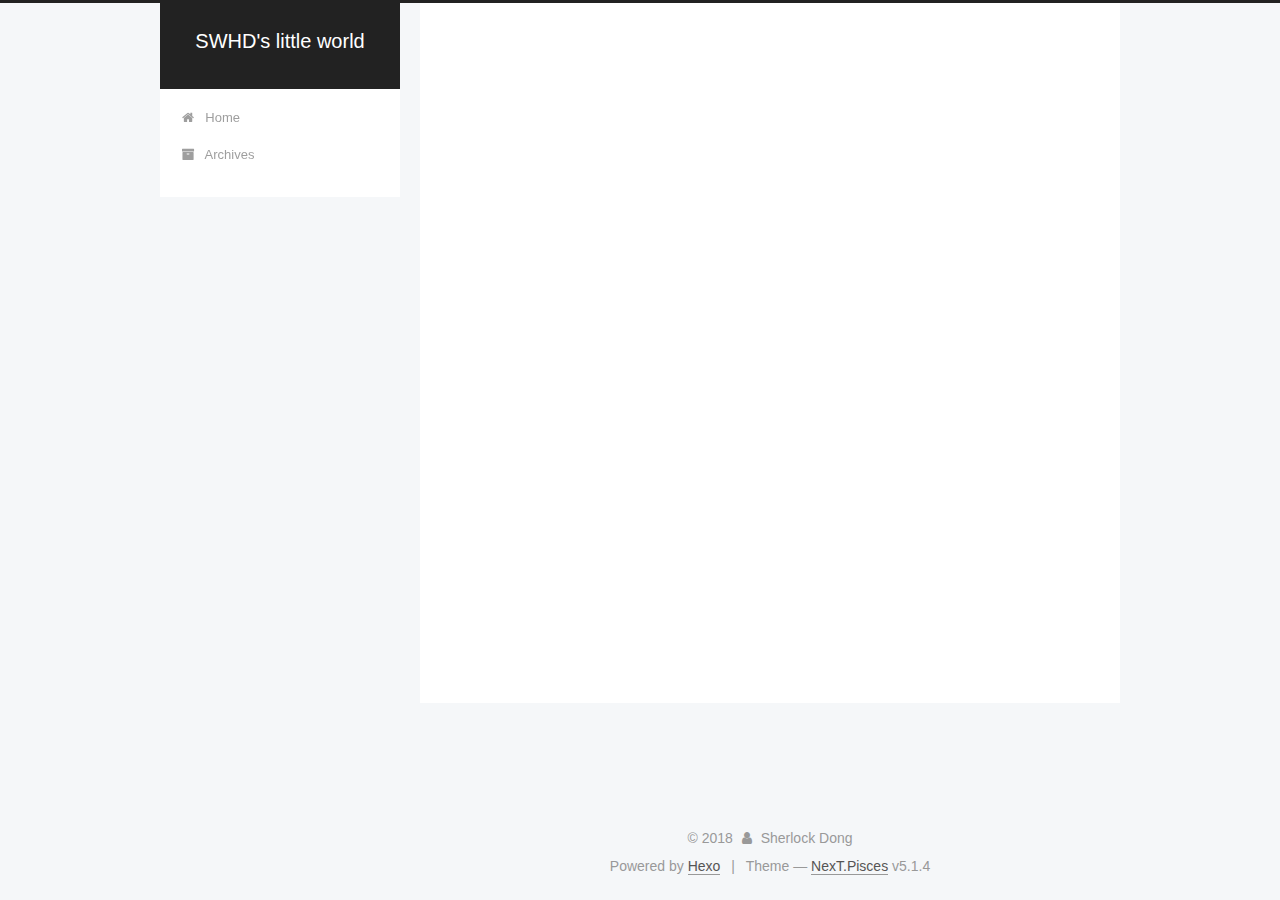
==== commit fa1c06e6: "Site updated: 2018-12-06 19:58:48" ====
--- a/archives/index.html
+++ b/archives/index.html
@@ -80,12 +80,12 @@
 
 
 <meta property="og:type" content="website">
-<meta property="og:title" content="Hexo">
+<meta property="og:title" content="SWHD&#39;s little world">
 <meta property="og:url" content="http://yoursite.com/archives/index.html">
-<meta property="og:site_name" content="Hexo">
+<meta property="og:site_name" content="SWHD&#39;s little world">
 <meta property="og:locale" content="default">
 <meta name="twitter:card" content="summary">
-<meta name="twitter:title" content="Hexo">
+<meta name="twitter:title" content="SWHD&#39;s little world">
 
 
 
@@ -121,7 +121,7 @@
 
 
 
-  <title>Archive | Hexo</title>
+  <title>Archive | SWHD's little world</title>
   
 
 
@@ -151,7 +151,7 @@
     <div class="custom-logo-site-title">
       <a href="/" class="brand" rel="start">
         <span class="logo-line-before"><i></i></span>
-        <span class="site-title">Hexo</span>
+        <span class="site-title">SWHD's little world</span>
         <span class="logo-line-after"><i></i></span>
       </a>
     </div>
@@ -227,7 +227,7 @@
         
           
         
-        Um..! 1 post. Keep on posting.
+        Um..! 2 posts in total. Keep on posting.
       </span>
 
       
@@ -241,6 +241,41 @@
           <div class="collection-title">
             <h1 class="archive-year" id="archive-year-2018">2018</h1>
           </div>
+        
+        
+
+        
+
+  <article class="post post-type-normal" itemscope="" itemtype="http://schema.org/Article">
+    <header class="post-header">
+
+      <h2 class="post-title">
+        
+            <a class="post-title-link" href="/2018/12/06/postName/" itemprop="url">
+              
+                <span itemprop="name">postName</span>
+              
+            </a>
+        
+      </h2>
+
+      <div class="post-meta">
+        <time class="post-time" itemprop="dateCreated" datetime="2018-12-06T19:51:20+08:00" content="2018-12-06">
+          12-06
+        </time>
+      </div>
+
+    </header>
+  </article>
+
+
+
+      
+
+        
+        
+        
+
         
         
 
@@ -312,7 +347,7 @@
         <div class="site-overview">
           <div class="site-author motion-element" itemprop="author" itemscope="" itemtype="http://schema.org/Person">
             
-              <p class="site-author-name" itemprop="name">John Doe</p>
+              <p class="site-author-name" itemprop="name">Sherlock Dong</p>
               <p class="site-description motion-element" itemprop="description"></p>
           </div>
 
@@ -323,7 +358,7 @@
               
                 <a href="/archives/">
               
-                  <span class="site-state-item-count">1</span>
+                  <span class="site-state-item-count">2</span>
                   <span class="site-state-item-name">posts</span>
                 </a>
               </div>
@@ -368,7 +403,7 @@
   <span class="with-love">
     <i class="fa fa-user"></i>
   </span>
-  <span class="author" itemprop="copyrightHolder">John Doe</span>
+  <span class="author" itemprop="copyrightHolder">Sherlock Dong</span>
 
   
 </div>
--- a/css/main.css
+++ b/css/main.css
@@ -1823,7 +1823,7 @@
   width: 4px;
   height: 4px;
   border-radius: 50%;
-  background: #8ba25b;
+  background: #82ffff;
 }
 .links-of-blogroll {
   font-size: 13px;
